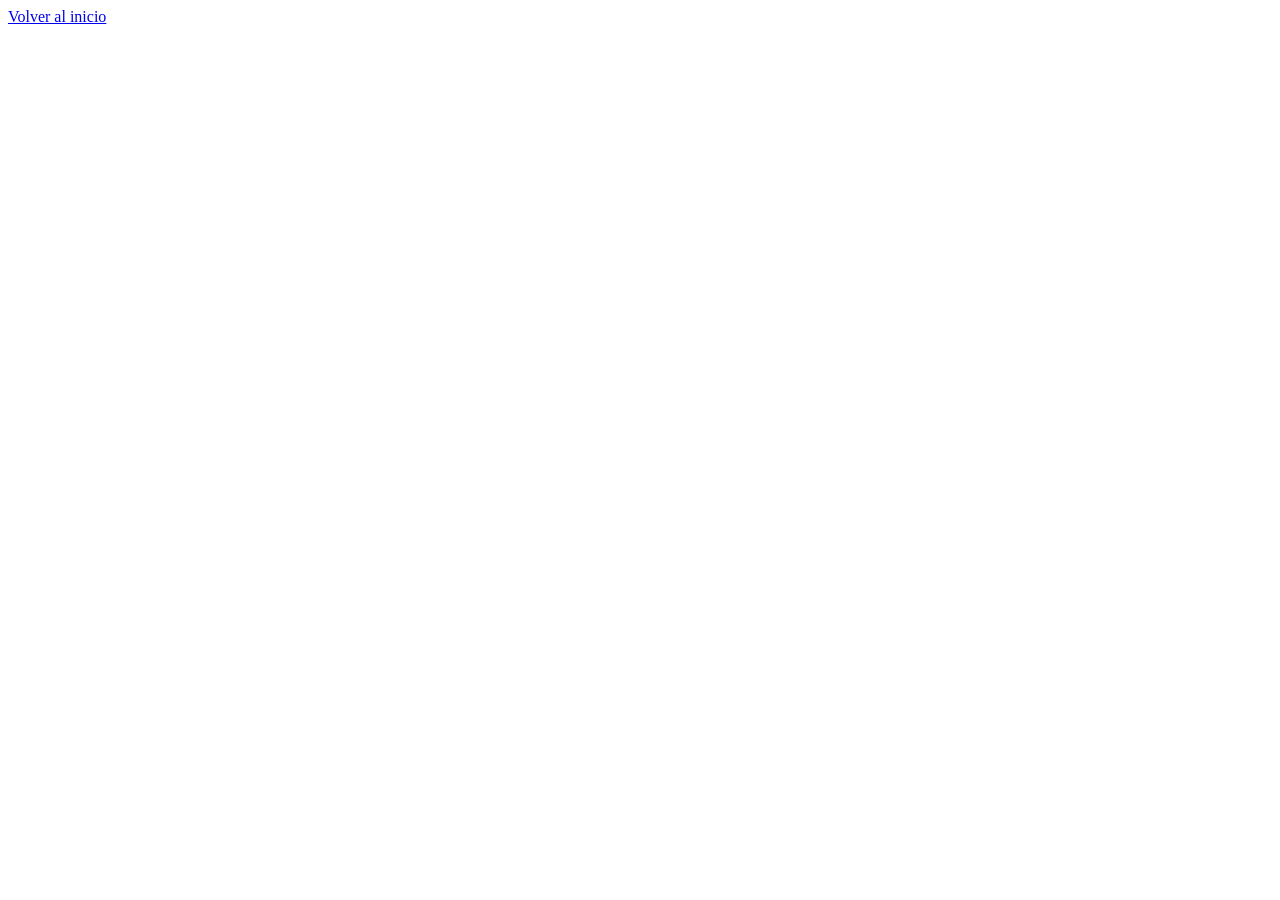
==== experiencia.html @ d4f09183 "Actividad 7.1" ====
<html>

    <head>
        <title>
            Experiencia Profesional
        </title>
        <meta charset="utf-8" />
    </head>

        <body>
           <a href="index.html">Volver al inicio</a> 
        </body>    
</html>
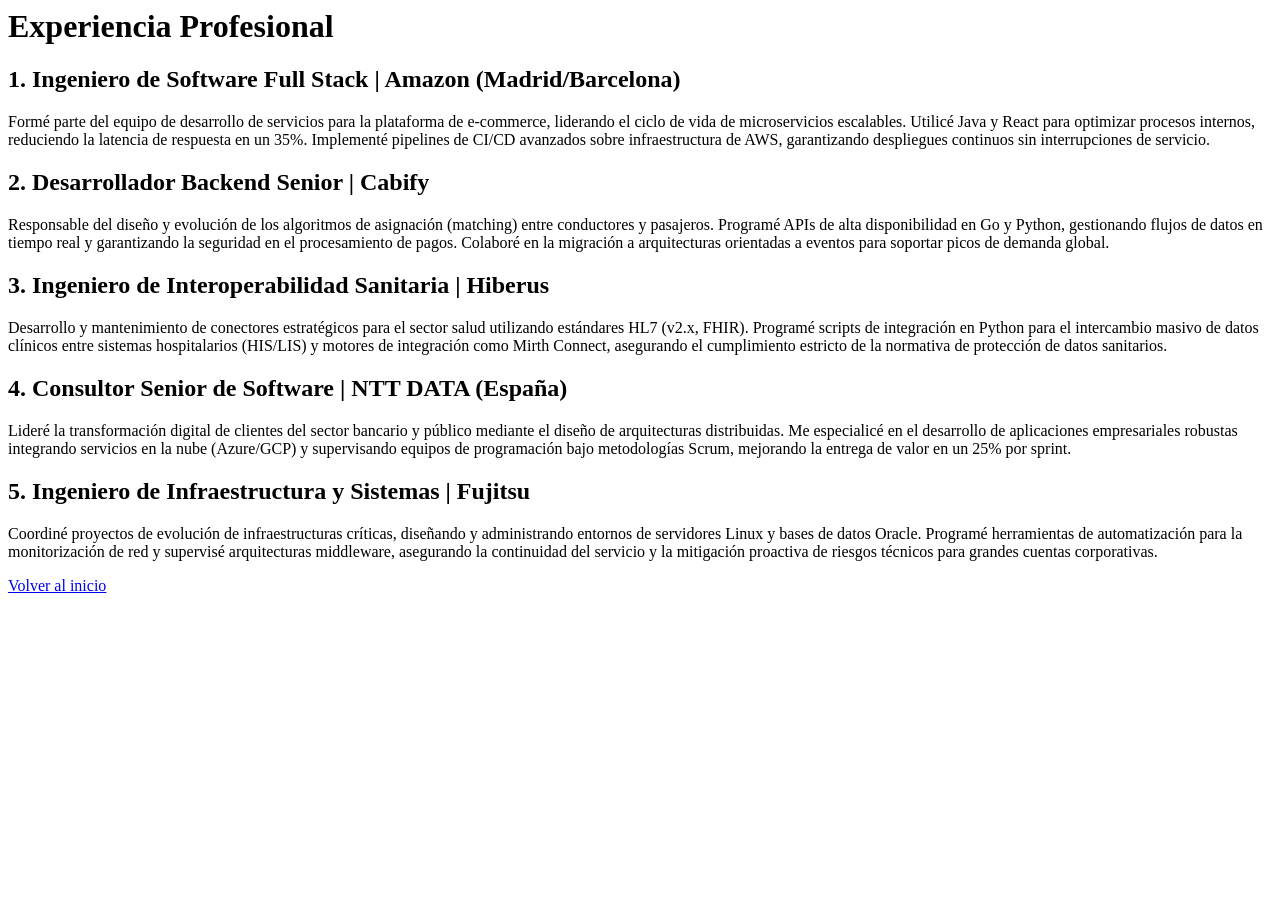
==== commit 216b713d: "Actividad 7.1" ====
--- a/experiencia.html
+++ b/experiencia.html
@@ -8,6 +8,40 @@
     </head>
 
         <body>
+            <h1>
+                Experiencia Profesional    
+            </h1>
+            
+            <h2>
+                1. Ingeniero de Software Full Stack | Amazon (Madrid/Barcelona)
+            </h2>
+            <p>
+                Formé parte del equipo de desarrollo de servicios para la plataforma de e-commerce, liderando el ciclo de vida de microservicios escalables. Utilicé Java y React para optimizar procesos internos, reduciendo la latencia de respuesta en un 35%. Implementé pipelines de CI/CD avanzados sobre infraestructura de AWS, garantizando despliegues continuos sin interrupciones de servicio.
+            </p>
+                <h2>
+                    2. Desarrollador Backend Senior | Cabify
+                </h2>
+                <p>
+                    Responsable del diseño y evolución de los algoritmos de asignación (matching) entre conductores y pasajeros. Programé APIs de alta disponibilidad en Go y Python, gestionando flujos de datos en tiempo real y garantizando la seguridad en el procesamiento de pagos. Colaboré en la migración a arquitecturas orientadas a eventos para soportar picos de demanda global.
+                </p>
+                    <h2>
+                        3. Ingeniero de Interoperabilidad Sanitaria | Hiberus
+                    </h2>
+                    <p>
+                        Desarrollo y mantenimiento de conectores estratégicos para el sector salud utilizando estándares HL7 (v2.x, FHIR). Programé scripts de integración en Python para el intercambio masivo de datos clínicos entre sistemas hospitalarios (HIS/LIS) y motores de integración como Mirth Connect, asegurando el cumplimiento estricto de la normativa de protección de datos sanitarios.
+                    </p>
+                        <h2>
+                            4. Consultor Senior de Software | NTT DATA (España)
+                        </h2>
+                        <p>
+                            Lideré la transformación digital de clientes del sector bancario y público mediante el diseño de arquitecturas distribuidas. Me especialicé en el desarrollo de aplicaciones empresariales robustas integrando servicios en la nube (Azure/GCP) y supervisando equipos de programación bajo metodologías Scrum, mejorando la entrega de valor en un 25% por sprint.
+                        </p>
+                            <h2>
+                                5. Ingeniero de Infraestructura y Sistemas | Fujitsu
+                            </h2>
+                            <p>
+                                Coordiné proyectos de evolución de infraestructuras críticas, diseñando y administrando entornos de servidores Linux y bases de datos Oracle. Programé herramientas de automatización para la monitorización de red y supervisé arquitecturas middleware, asegurando la continuidad del servicio y la mitigación proactiva de riesgos técnicos para grandes cuentas corporativas.
+                            </p>
            <a href="index.html">Volver al inicio</a> 
         </body>    
 </html>
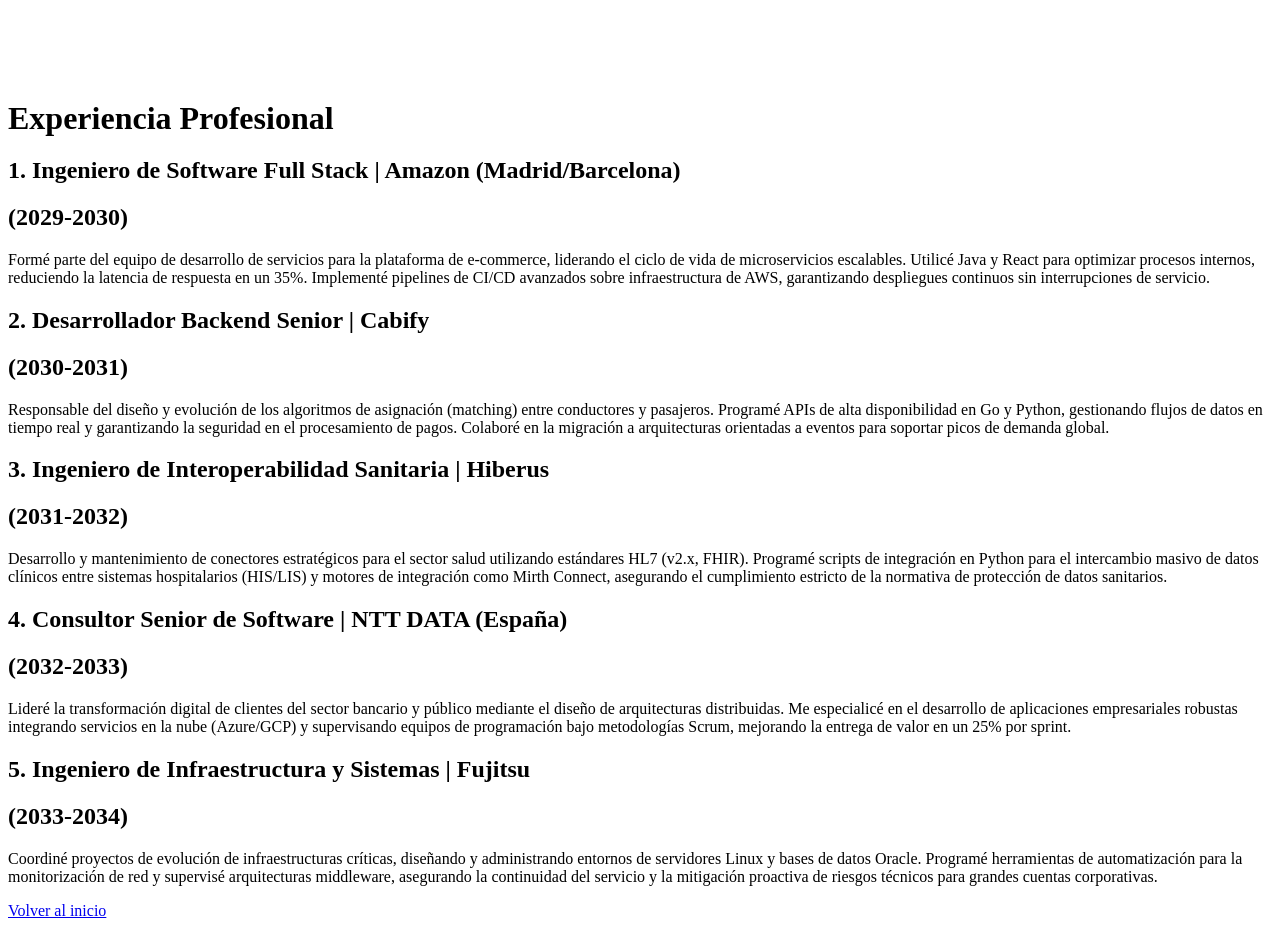
==== commit f3c81836: "Actividad 7.1" ====
--- a/experiencia.html
+++ b/experiencia.html
@@ -5,6 +5,20 @@
             Experiencia Profesional
         </title>
         <meta charset="utf-8" />
+        <style>
+    /* Todos los encabezados h1 de la página tendrán estos márgenes */
+    h1 {
+      margin-top: 100px;    /* Margen superior */
+      margin-bottom: 20px; /* Margen inferior */
+    }
+
+    /* Clase especial para los botones */
+    .btn {
+      padding: 100px 100px; /* Relleno interno: 100px arriba/abajo, 100px derecha/izquierda */
+      margin-right: 100px; /* Margen derecho para que los botones no se peguen */
+    }
+</style>
+    
     </head>
 
         <body>
@@ -15,11 +29,17 @@
             <h2>
                 1. Ingeniero de Software Full Stack | Amazon (Madrid/Barcelona)
             </h2>
+            <h2>
+                (2029-2030)
+            </h2>
             <p>
                 Formé parte del equipo de desarrollo de servicios para la plataforma de e-commerce, liderando el ciclo de vida de microservicios escalables. Utilicé Java y React para optimizar procesos internos, reduciendo la latencia de respuesta en un 35%. Implementé pipelines de CI/CD avanzados sobre infraestructura de AWS, garantizando despliegues continuos sin interrupciones de servicio.
             </p>
                 <h2>
                     2. Desarrollador Backend Senior | Cabify
+                </h2>
+                <h2>
+                (2030-2031)
                 </h2>
                 <p>
                     Responsable del diseño y evolución de los algoritmos de asignación (matching) entre conductores y pasajeros. Programé APIs de alta disponibilidad en Go y Python, gestionando flujos de datos en tiempo real y garantizando la seguridad en el procesamiento de pagos. Colaboré en la migración a arquitecturas orientadas a eventos para soportar picos de demanda global.
@@ -27,11 +47,17 @@
                     <h2>
                         3. Ingeniero de Interoperabilidad Sanitaria | Hiberus
                     </h2>
+                    <h2>
+                    (2031-2032)
+                    </h2>
                     <p>
                         Desarrollo y mantenimiento de conectores estratégicos para el sector salud utilizando estándares HL7 (v2.x, FHIR). Programé scripts de integración en Python para el intercambio masivo de datos clínicos entre sistemas hospitalarios (HIS/LIS) y motores de integración como Mirth Connect, asegurando el cumplimiento estricto de la normativa de protección de datos sanitarios.
                     </p>
                         <h2>
                             4. Consultor Senior de Software | NTT DATA (España)
+                        </h2>
+                        <h2>
+                        (2032-2033)
                         </h2>
                         <p>
                             Lideré la transformación digital de clientes del sector bancario y público mediante el diseño de arquitecturas distribuidas. Me especialicé en el desarrollo de aplicaciones empresariales robustas integrando servicios en la nube (Azure/GCP) y supervisando equipos de programación bajo metodologías Scrum, mejorando la entrega de valor en un 25% por sprint.
@@ -39,6 +65,9 @@
                             <h2>
                                 5. Ingeniero de Infraestructura y Sistemas | Fujitsu
                             </h2>
+                            <h2>
+                            (2033-2034)
+                            </h2>
                             <p>
                                 Coordiné proyectos de evolución de infraestructuras críticas, diseñando y administrando entornos de servidores Linux y bases de datos Oracle. Programé herramientas de automatización para la monitorización de red y supervisé arquitecturas middleware, asegurando la continuidad del servicio y la mitigación proactiva de riesgos técnicos para grandes cuentas corporativas.
                             </p>
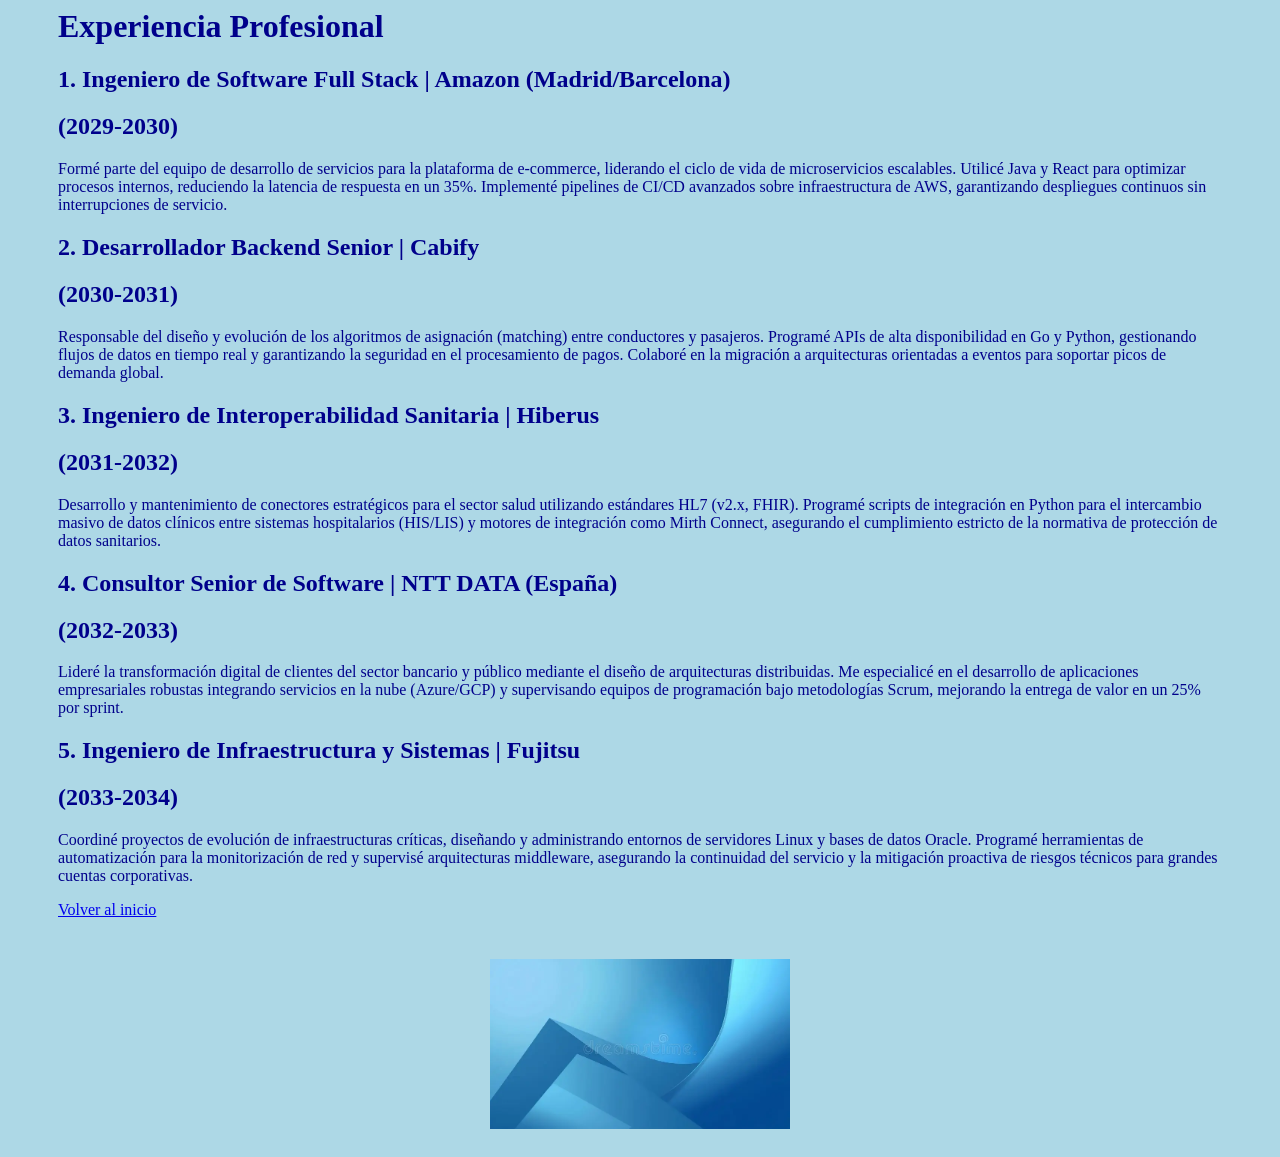
==== commit 0ca00be8: "Actividad 7.2" ====
--- a/experiencia.html
+++ b/experiencia.html
@@ -5,20 +5,8 @@
             Experiencia Profesional
         </title>
         <meta charset="utf-8" />
-        <style>
-    /* Todos los encabezados h1 de la página tendrán estos márgenes */
-    h1 {
-      margin-top: 100px;    /* Margen superior */
-      margin-bottom: 20px; /* Margen inferior */
-    }
+        <link rel="stylesheet" href="design.css">
 
-    /* Clase especial para los botones */
-    .btn {
-      padding: 100px 100px; /* Relleno interno: 100px arriba/abajo, 100px derecha/izquierda */
-      margin-right: 100px; /* Margen derecho para que los botones no se peguen */
-    }
-</style>
-    
     </head>
 
         <body>
@@ -72,5 +60,11 @@
                                 Coordiné proyectos de evolución de infraestructuras críticas, diseñando y administrando entornos de servidores Linux y bases de datos Oracle. Programé herramientas de automatización para la monitorización de red y supervisé arquitecturas middleware, asegurando la continuidad del servicio y la mitigación proactiva de riesgos técnicos para grandes cuentas corporativas.
                             </p>
            <a href="index.html">Volver al inicio</a> 
+            
+                            <div class="footer-photo">
+                            <img src="CV.PNG">
+                            </div>
+
+                        
         </body>    
 </html>
--- a/design.css
+++ b/design.css
@@ -0,0 +1,30 @@
+/* En el archivo design.css */
+body {
+    background-color: lightblue; /* Fondo azul claro */
+    color: darkblue;            /* Texto azul oscuro */
+    padding-left: 50px;  /* Margen interno a la izquierda */
+    padding-right: 50px; /* Margen interno a la derecha (para simetría) */
+}
+
+    .footer-photo {
+    text-align: center;  /* Alinea el contenido (la imagen) al centro */
+    margin-top: 40px;    /* Espaciado superior para que la foto no esté pegada al texto */
+    padding-bottom: 20px; /* Espaciado inferior hasta el borde de la página */
+    }
+
+    .footer-photo img {
+    max-width: 300px;    /* Limita el ancho de la foto si es muy grande */
+    height: auto;        /* Mantiene las proporciones */
+    }
+
+        .main-photo {
+        text-align: center;  /* Alinea el contenido (la imagen) al centro */
+        margin-top: 40px;    /* Espaciado superior para que la foto no esté pegada al texto */
+        padding-bottom: 20px; /* Espaciado inferior hasta el borde de la página */
+        }
+
+        .main-photo img {
+        max-width: 300px;    /* Limita el ancho de la foto si es muy grande */
+        height: auto;        /* Mantiene las proporciones */
+        }
+
